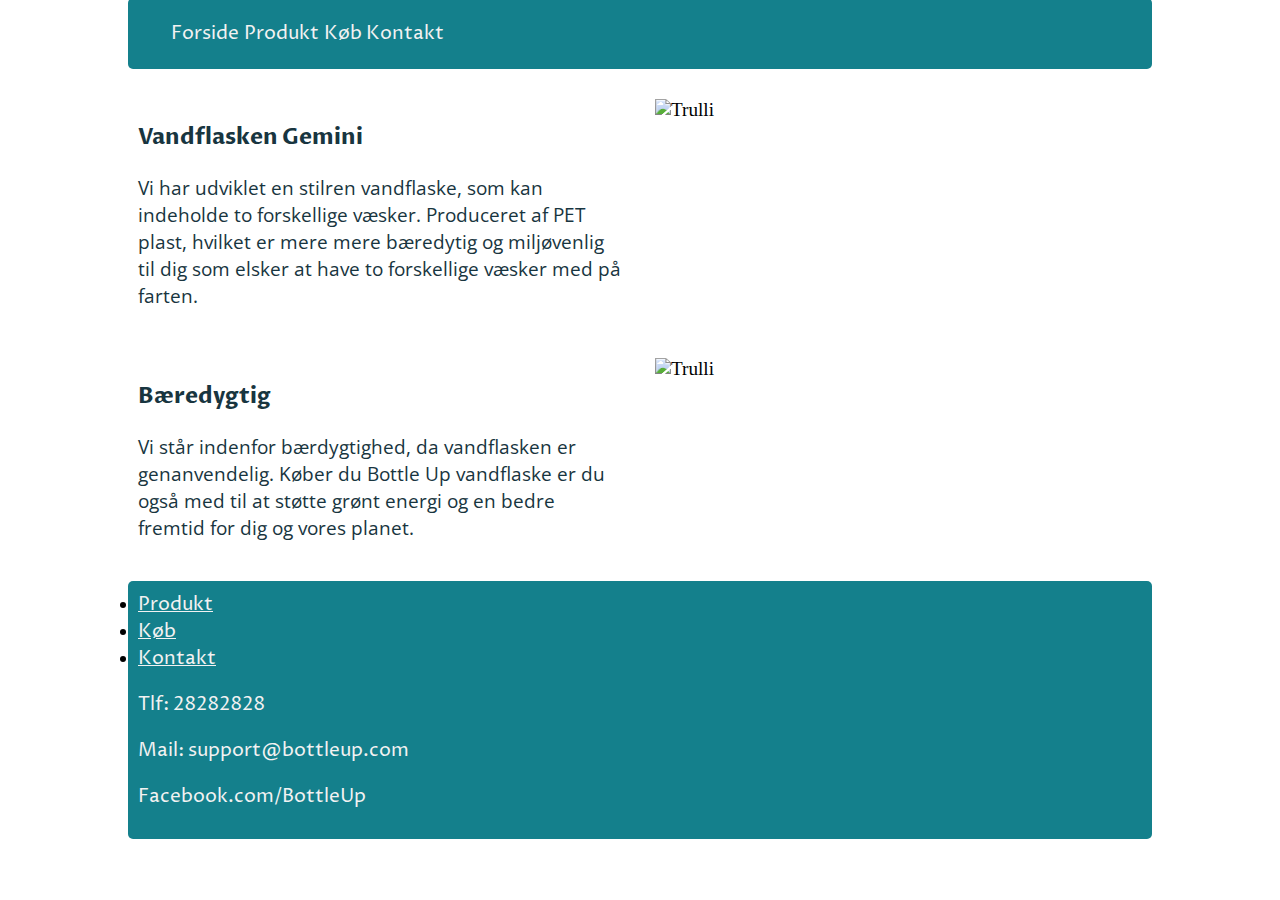
==== Desktop/Vandflaske/index.html @ 5ed523ed "test" ====
<!DOCTYPE html>
<html lang="en">
<head>
    <meta charset="UTF-8">
    <meta name="viewport" content="width=device-width, initial-scale=1.0">
    <meta http-equiv="X-UA-Compatible" content="ie=edge">
    <link href="https://fonts.googleapis.com/css?family=Proza+Libre&display=swap" rel="stylesheet">
    <link href="https://fonts.googleapis.com/css?family=Open+Sans+Condensed:300&display=swap" rel="stylesheet">
    
    <link rel="stylesheet" href="indexcss.css">

    <title>Document</title>
</head>
<body>

        <div class="wrapperindex">
            
                <nav class="main-nav">
                        	<ul>
                                <li><a href="index.html">Forside</a></li>
                                <li><a href="produkt.html">Produkt</a></li>
                                <li><a href="kob.html">Køb</a></li>
                                <li><a href="kontakt.html">Kontakt</a></li>
                            </ul>
                    </nav>

                    <img class="bottle" src="https://i.imgur.com/OuBBUrh.png" alt="Trulli">
                   
                <article class="content"><h3>Vandflasken Gemini</h3>
                <p>Vi har udviklet en stilren vandflaske, som kan indeholde to forskellige væsker.
				Produceret af PET plast, hvilket er mere mere bæredytig og miljøvenlig til dig som elsker at have to forskellige væsker med på farten. 
                </p></article> 
                

                <img class="imgco2" src="https://i.imgur.com/hg9Umii.png" alt="Trulli">
			
                <article class="content2"><h3>Bæredygtig</h3>
                <p>Vi står indenfor bærdygtighed, da vandflasken er genanvendelig. Køber du Bottle Up vandflaske er du også med til at støtte grønt energi og en bedre fremtid for dig og vores planet.</p></article> 
    
  
                <footer class="main-footer">
                        <li><a href="produkt.html">Produkt</a></li>
                        <li><a href="kob.html">Køb</a></li>
                        <li><a href="kontakt.html">Kontakt</a></li>
                        <p>Tlf: 28282828</p>
                        <p>Mail: support@bottleup.com</p>
                        <p>Facebook.com/BottleUp
                        </p>
                </footer>
            </div>
</body>
</html>
---- Desktop/Vandflaske/indexcss.css ----
/*
font-family: 'Proza Libre', sans-serif;
font-family: 'Open Sans Condensed', sans-serif;
*/

/*
#5e92bf
#Acd0f2
#183540
#14808c
#F2f2f2
*/


.wrapperindex {
    max-width: 1024px;
    margin: 30px auto;
    font-size: 1.2em;
    
}
.wrapperindex > * {
/*   border: 2px solid #f08c00; */
/*    background-color: #ffec99; */
    border-radius: 5px;
    padding: 10px;
}
.wrapperindex {
  display: grid;
  grid-gap: 10px;
  grid-template-columns: 1fr 1fr 1fr 1fr;
  grid-template-areas: 
    "nav nav nav nav"
    "display display display display"
    "content content imgbottle imgbottle"
    "content2 content2 imgco2 imgco2"
    "footer footer footer footer";
}


/**/
.wrapperkob {
    max-width: 1024px;
    margin: 30px auto;
    font-size: 1.2em;
    
}
.wrapperkob > * {
/*   border: 2px solid #f08c00; */
/*    background-color: #ffec99; */
    border-radius: 5px;
    padding: 10px;
}
.wrapperkob {
    display: grid;
    grid-gap: 10px;
    grid-template-columns: 1fr 1fr 1fr 1fr;
    grid-template-areas: 
      "nav nav nav nav"
      "content content display display"
      "bottle2 bottle2 bottle1 bottle1"
      "price1 price1 price2 price2"
      "bottle3 bottle3 bottle4 bottle4"
      "price3 price3 price4 price4"
      "footer footer footer footer";

  }
  
/**/
.wrapperprodukt {
    max-width: 1024px;
    margin: 30px auto;
    font-size: 1.2em;
    
}
.wrapperprodukt > * {
/*   border: 2px solid #f08c00; */
/*    background-color: #ffec99; */
    border-radius: 5px;
    padding: 10px;
}
.wrapperprodukt {
  display: grid;
  grid-gap: 10px;
  grid-template-columns: 1fr 1fr 1fr 1fr;
  grid-template-areas: 
    "nav nav nav nav"
    "display display display display"
    "content content imgbottle imgbottle"
    "imgco2 imgco2 content2 content2"
    "footer footer footer footer";
}


/**/
.wrapperkontakt {
    max-width: 1024px;
    margin: 30px auto;
    font-size: 1.2em;
    
} 
.wrapperkontakt > * {
/*   border: 2px solid #f08c00; */
/*    background-color: #ffec99; */
    border-radius: 5px;
    padding: 10px;
}
.wrapperkontakt {
    display: grid;
    grid-gap: 10px;
    grid-template-columns: 1fr 1fr 1fr 1fr;
    grid-template-areas: 
      "nav nav nav nav"
      "content content content content"
      "avatar1 avatar1 avatar2 avatar2"
      "info1 info1 info2 info2"
      "avatar3 avatar3 avatar4 avatar4"
      "info3 info3 info4 info4"
      "footer footer footer footer";

  }

/*header*/
/**/
.bottle1
{
    grid-area: bottle1;
}
.bottle2
{
    grid-area: bottle2;
}
.bottle3
{
    grid-area: bottle3;

}
.bottle4
{
    grid-area: bottle4;
}

.price1
{
    grid-area: price1;
    margin: 10px;
    padding-bottom: -2em;
}
.price2
{
    grid-area: price2;
    margin: 10px;
    padding-bottom: -2em;
}
.price3
{
    grid-area: price3;
    margin: 10px;
    padding-bottom: -2em;
}
.price4
{
    grid-area: price4;
    margin: 10px;
    padding-bottom: -2em;
}
/**/
/**/

.avatar1
{
    grid-area: avatar1;
}
.avatar2
{
    grid-area: avatar2;
}
.avatar3
{
    grid-area: avatar3;
}
.avatar4
{
    grid-area: avatar4;
}


.info1
{
    grid-area: info1;
    margin: 10px;
    padding-bottom: -2em;
    font-size: 1rem;
}
.info2
{
    grid-area: info2;
    margin: 10px;
    padding-bottom: -2em;
    font-size: 1rem;

}
.info3
{
    grid-area: info3;
    margin: 10px;
    padding-bottom: -2em;
    padding-bottom: -2em;
    font-size: 1rem;
}
.info4
{
    grid-area: info4;
    margin: 10px;
    padding-bottom: -2em;
    padding-bottom: -2em;
    font-size: 1rem;
}


/**/

.main-head {
  grid-area: header;
}
.content {
  grid-area: content;
}
.content2 {
    grid-area: content2;
  }
.imgco2
{
    grid-area: imgco2;
}
.display
{
    grid-area: display;
}

.main-nav {
  grid-area: nav;

}
.bottle
{
 grid-area: imgbottle;

}
.side {
  grid-area: sidebar;
}
.ad {
  grid-area: ad;
}
.main-footer {
  grid-area: footer;
  background-color: #14808c;
}
.bottom-nav
{
    grid-area: bottom-nav
}





 /* fonts farver størelse*/ 
.content h3
{
    font-family: 'Proza Libre', sans-serif;
    font-size: 1,5em; 
    color: #183540;
}
.content2 h3
{
    font-family: 'Proza Libre', sans-serif;
    font-size: 1,5em;
    color:#183540;
}

.content p
{
    font-family: 'Open Sans Condensed', sans-serif;
    color:#183540;
}
.content2 p
{
    font-family: 'Open Sans Condensed', sans-serif;
    color:#183540;
}
.main-footer p 

{
    font-family: 'Proza Libre', sans-serif;
    color: #f2f2f2;


}


.main-nav

{
    padding: 3px;
    margin-top: -2rem;

    background-color:#14808c; 
}
.main-nav ul li
{

    display: inline;
    list-style-type: none;

    
}
.main-nav ul li a
{
    text-decoration: none;

    color: #f2f2f2;
   
    font-family: 'Proza Libre', sans-serif;
    
}

.main-footer li a
{


color: #f2f2f2;

font-family: 'Proza Libre', sans-serif;

}
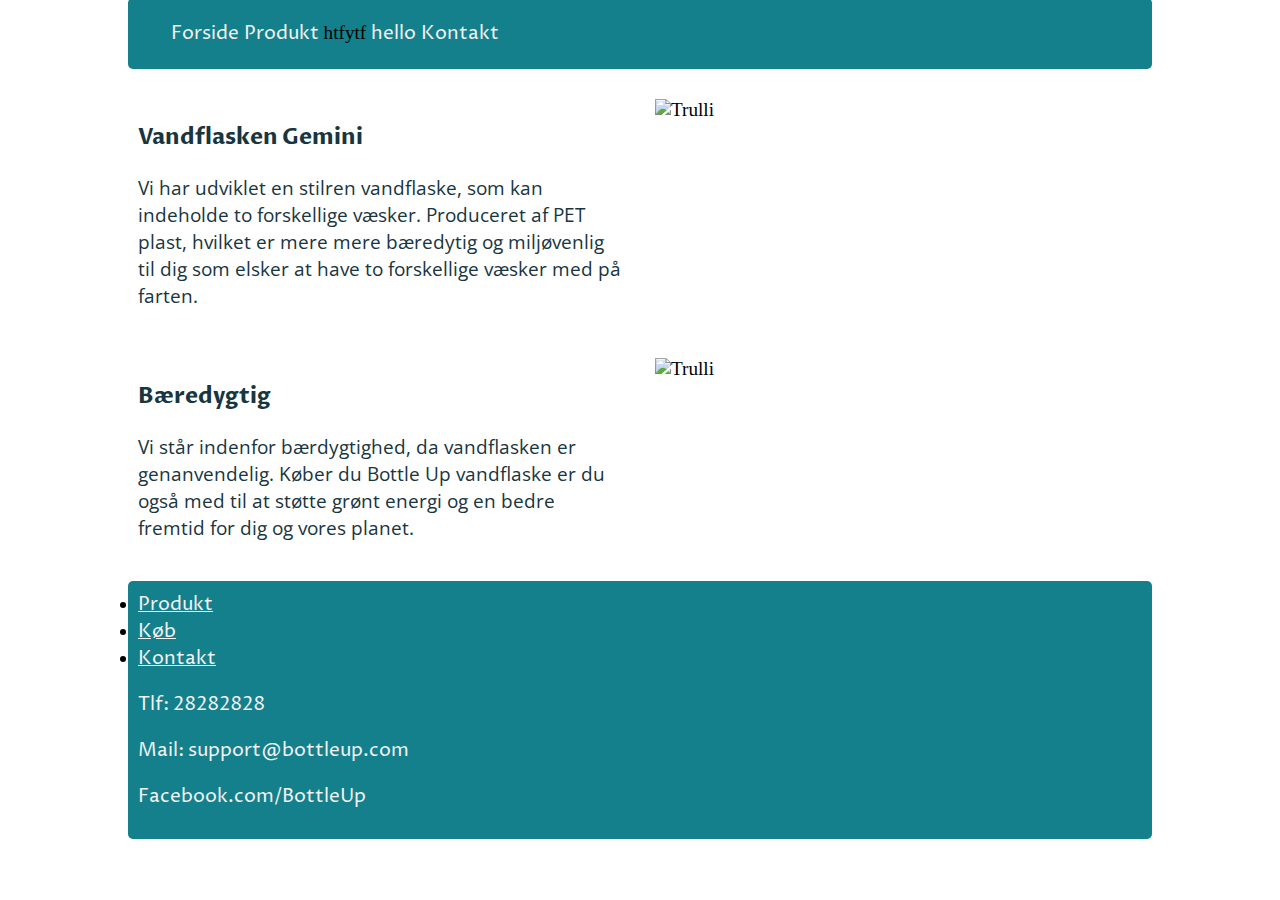
==== commit 800eb1ac: "set up" ====
--- a/Desktop/Vandflaske/index.html
+++ b/Desktop/Vandflaske/index.html
@@ -19,7 +19,7 @@
                         	<ul>
                                 <li><a href="index.html">Forside</a></li>
                                 <li><a href="produkt.html">Produkt</a></li>
-                                <li><a href="kob.html">Køb</a></li>
+                               htfytf <li><a href="kob.html">hello</a></li>
                                 <li><a href="kontakt.html">Kontakt</a></li>
                             </ul>
                     </nav>
